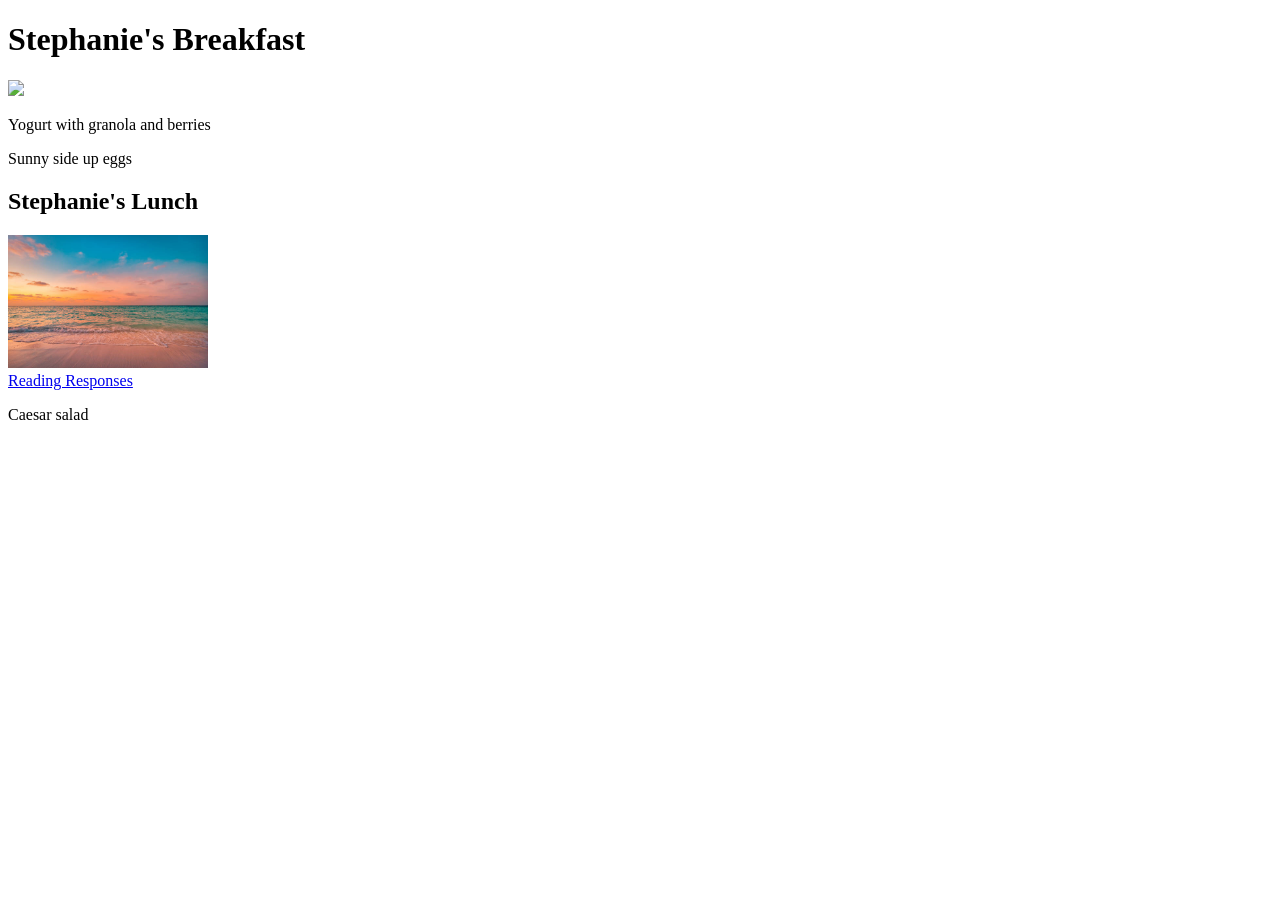
==== index.html @ 8e65fd23 "Add files via upload" ====
<!DOCTYPE html>
<html>
<head>
    <title>Website Title</title>
</head>
<body>
    <h1>Stephanie's Breakfast</h1>
    <img src="https://cdn.britannica.com/88/588-050-07CF1220/lesser-flamingo-phoeniconaias-minor-namibia.jpg" width="200">
    <p>Yogurt with granola and berries</p>
    <p>Sunny side up eggs</p>
    <h2>Stephanie's Lunch</h2>
    <img src="images/beach.jpg" width="200">
    <br>
    <a href="readings.html">Reading Responses</a>
     <p>Caesar salad</p>
</body>
</html>
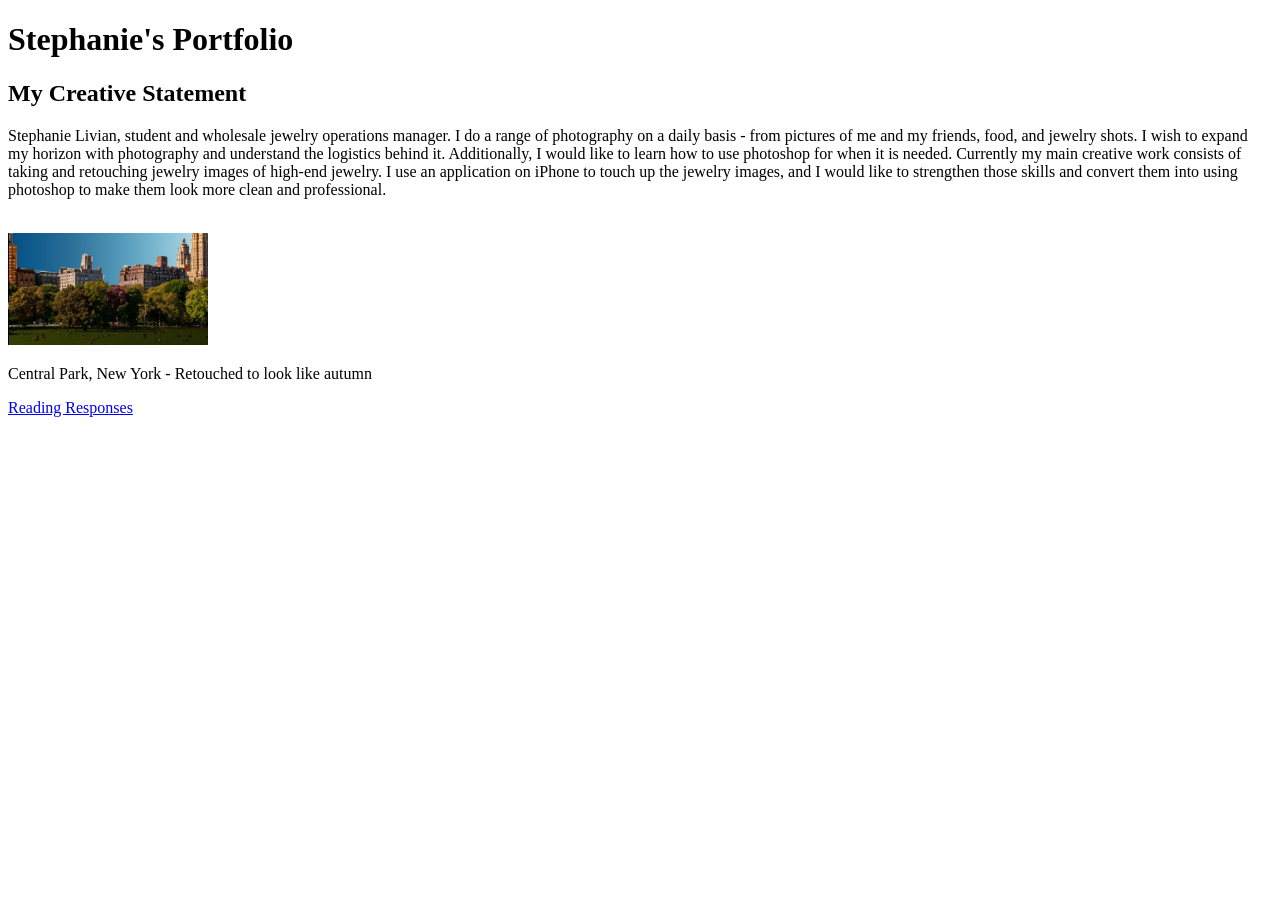
==== commit 33270a20: "Add files via upload" ====
--- a/index.html
+++ b/index.html
@@ -1,17 +1,16 @@
 <!DOCTYPE html>
 <html>
 <head>
-    <title>Website Title</title>
+    <title>Stephanie's MEDPL 150 Portfolio</title>
 </head>
 <body>
-    <h1>Stephanie's Breakfast</h1>
-    <img src="https://cdn.britannica.com/88/588-050-07CF1220/lesser-flamingo-phoeniconaias-minor-namibia.jpg" width="200">
-    <p>Yogurt with granola and berries</p>
-    <p>Sunny side up eggs</p>
-    <h2>Stephanie's Lunch</h2>
-    <img src="images/beach.jpg" width="200">
+    <h1>Stephanie's Portfolio</h1>
+    <h2>My Creative Statement</h2>
+    <p>Stephanie Livian, student and wholesale jewelry operations manager. I do a range of photography on a daily basis - from pictures of me and my friends, food, and jewelry shots. I wish to expand my horizon with photography and understand the logistics behind it. Additionally, I would like to learn how to use photoshop for when it is needed. Currently my main creative work consists of taking and retouching jewelry images of high-end jewelry. I use an application on iPhone to touch up the jewelry images, and I would like to strengthen those skills and convert them into using photoshop to make them look more clean and professional.</p>
     <br>
-    <a href="readings.html">Reading Responses</a>
-     <p>Caesar salad</p>
+    <img src="images/central-park.jpg" width="200">
+    <br>
+     <p>Central Park, New York - Retouched to look like autumn</p>
+     <a href="readings.html">Reading Responses</a>
 </body>
 </html>
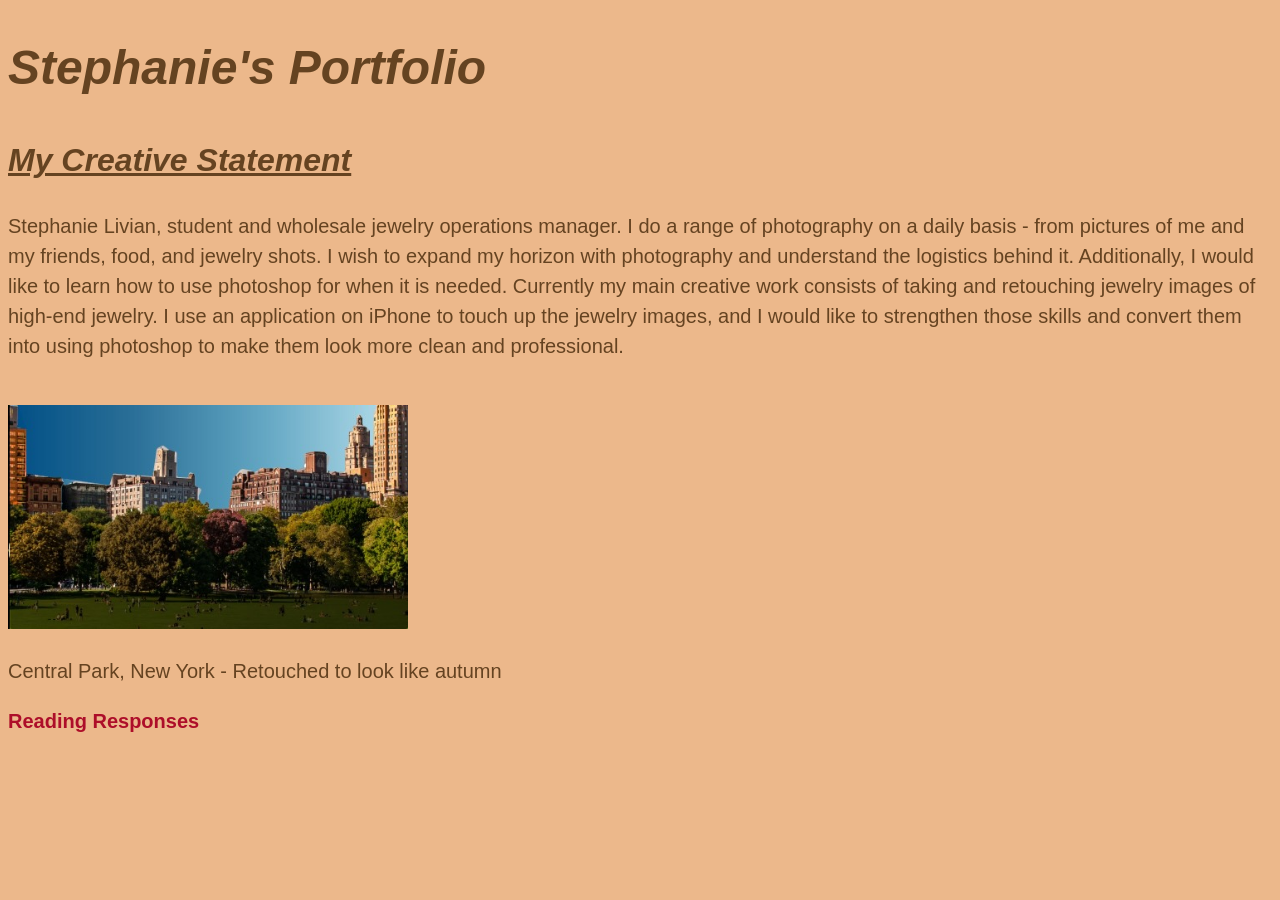
==== commit 4b81bfac: "Add files via upload" ====
--- a/index.html
+++ b/index.html
@@ -2,13 +2,14 @@
 <html>
 <head>
     <title>Stephanie's MEDPL 150 Portfolio</title>
+    <link rel="stylesheet" href="style.css">
 </head>
 <body>
     <h1>Stephanie's Portfolio</h1>
     <h2>My Creative Statement</h2>
     <p>Stephanie Livian, student and wholesale jewelry operations manager. I do a range of photography on a daily basis - from pictures of me and my friends, food, and jewelry shots. I wish to expand my horizon with photography and understand the logistics behind it. Additionally, I would like to learn how to use photoshop for when it is needed. Currently my main creative work consists of taking and retouching jewelry images of high-end jewelry. I use an application on iPhone to touch up the jewelry images, and I would like to strengthen those skills and convert them into using photoshop to make them look more clean and professional.</p>
     <br>
-    <img src="images/central-park.jpg" width="200">
+    <img src="images/central-park.jpg" width="400">
     <br>
      <p>Central Park, New York - Retouched to look like autumn</p>
      <a href="readings.html">Reading Responses</a>
--- a/style.css
+++ b/style.css
@@ -0,0 +1,30 @@
+body {
+    background-color: rgb(236, 184, 139);
+    color: rgb(101, 67, 33);
+    font-size: 1em;
+    line-height: 1.5;
+    font-family: Arial, Helvetica, sans-serif;
+}
+
+h1 {
+    font-size: 3em;
+    font-style: italic;
+}
+
+h2 {
+    font-size: 2em;
+    font-style: italic;
+    text-decoration: underline;
+}
+
+p {
+    font-size: 1.25em;
+    font-style: normal;
+}
+
+a {
+    color: rgb(173, 14, 41);
+    font-size: 1.25em;
+    font-weight: bold;
+    text-decoration: none;
+}
